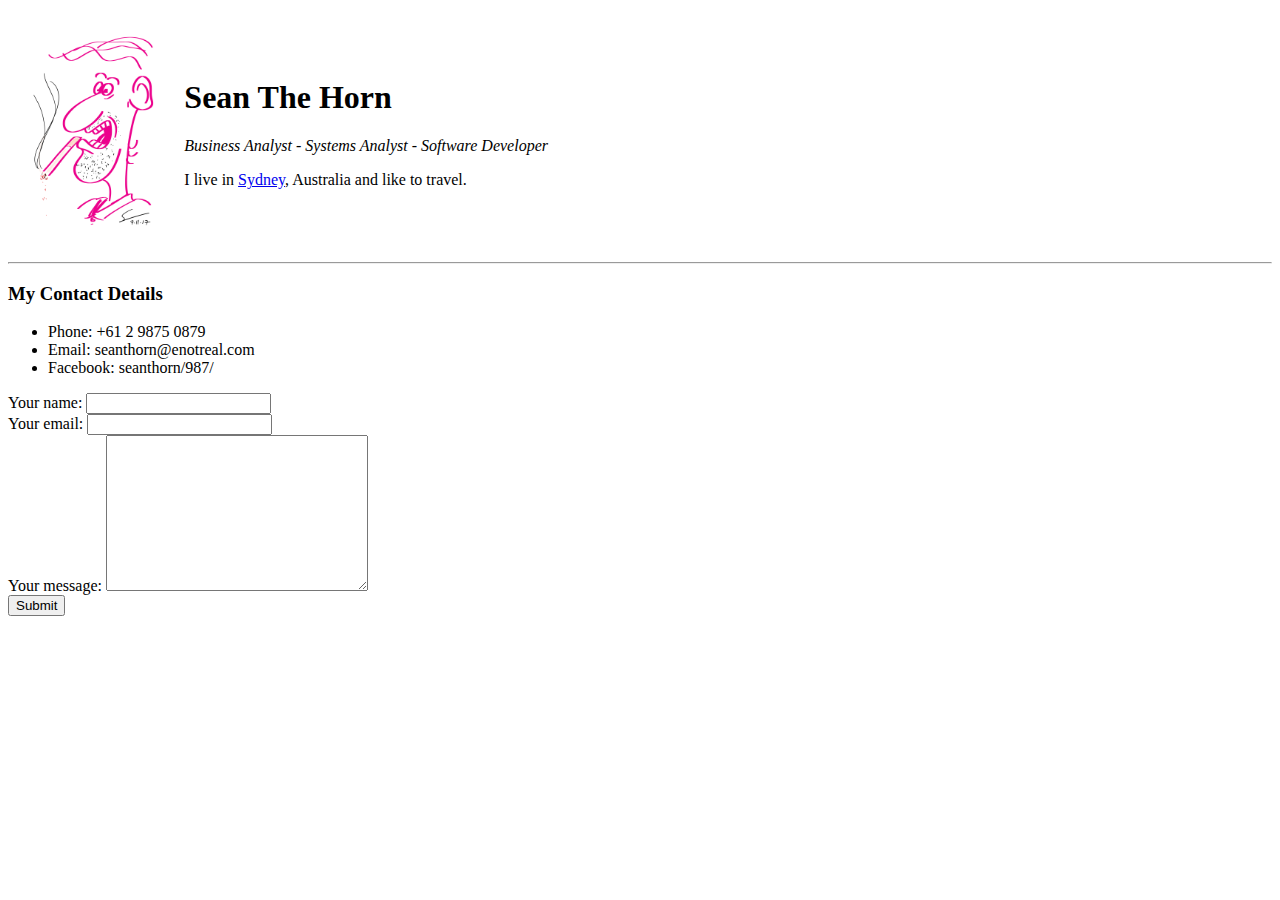
==== contact.html @ a5683ca6 "Add initial cv website files" ====
<!DOCTYPE html>
<html lang="en" dir="ltr">

<head>
  <meta charset="utf-8">
  <title>Sean The Horn - Contact Me</title>
</head>

<body>
  <table cellspacing=20>
    <tr>
      <td><img src="images\Sketch001.png" alt="Sean The Horn sketch" height=200></td>
      <td>
        <h1>Sean The Horn</h1>
        <p><em>Business Analyst - Systems Analyst - Software Developer</em></p>
        <p>I live in <a href="https://www.sydney.com/">Sydney</a>, Australia and like to travel.</p>
      </td>
    </tr>
  </table>

  <hr>
  <h3>My Contact Details</h3>
  <ul>
    <li>Phone: +61 2 9875 0879</li>
    <li>Email: seanthorn@enotreal.com</li>
    <li>Facebook: seanthorn/987/</li>
  </ul>

<form action="mailto:seanthorn@notreal.com?subject=feedback" method="post" enctype="text/plain">
  <label>Your name:</label>
  <input type="text" name="yourName" value=""><br>
  <label>Your email:</label>
  <input type="email" name="yourEmail" value=""><br>
  <label>Your message:</label>
  <textarea name="yourMessage" rows="10" cols="30"></textarea><br>
  <input type="submit">
</form>


</body>

</html>
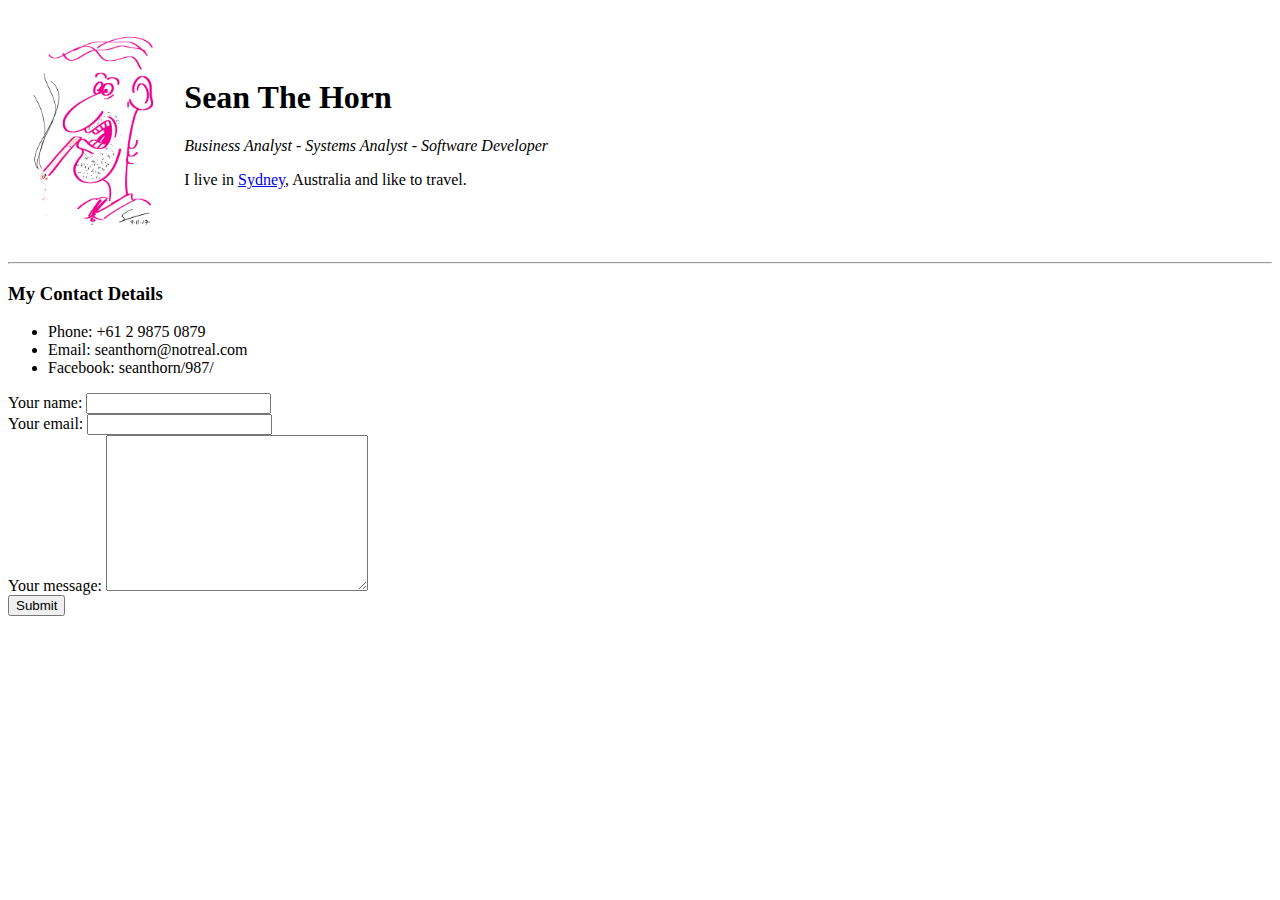
==== commit 95965a92: "Modift index and contact files" ====
--- a/contact.html
+++ b/contact.html
@@ -22,7 +22,7 @@
   <h3>My Contact Details</h3>
   <ul>
     <li>Phone: +61 2 9875 0879</li>
-    <li>Email: seanthorn@enotreal.com</li>
+    <li>Email: seanthorn@notreal.com</li>
     <li>Facebook: seanthorn/987/</li>
   </ul>
 
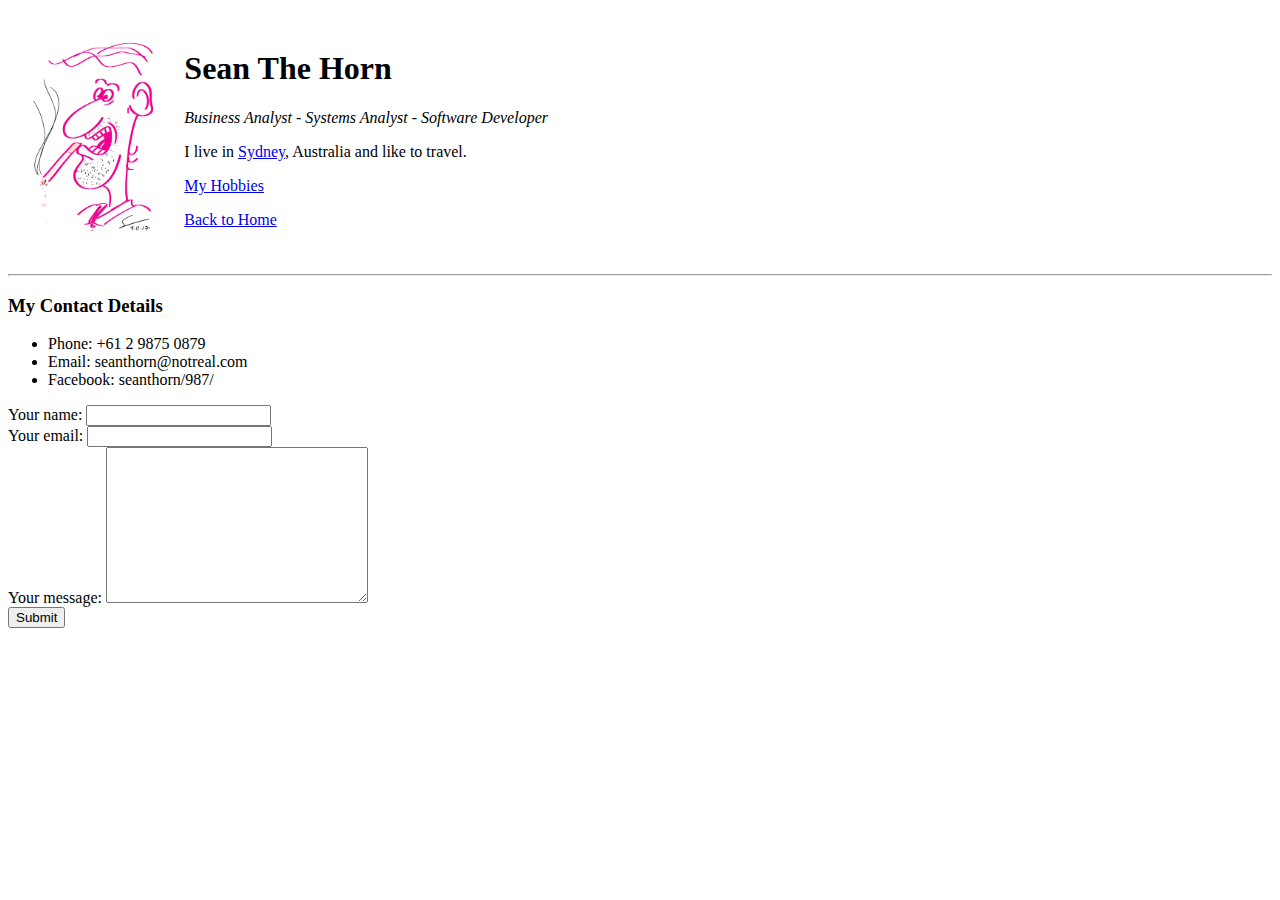
==== commit 39ea76a0: "Modify index, contact and hobbies files" ====
--- a/contact.html
+++ b/contact.html
@@ -14,6 +14,8 @@
         <h1>Sean The Horn</h1>
         <p><em>Business Analyst - Systems Analyst - Software Developer</em></p>
         <p>I live in <a href="https://www.sydney.com/">Sydney</a>, Australia and like to travel.</p>
+        <p><a href="hobbies.html">My Hobbies</a></p>
+        <p><a href="index.html">Back to Home</a></p>
       </td>
     </tr>
   </table>
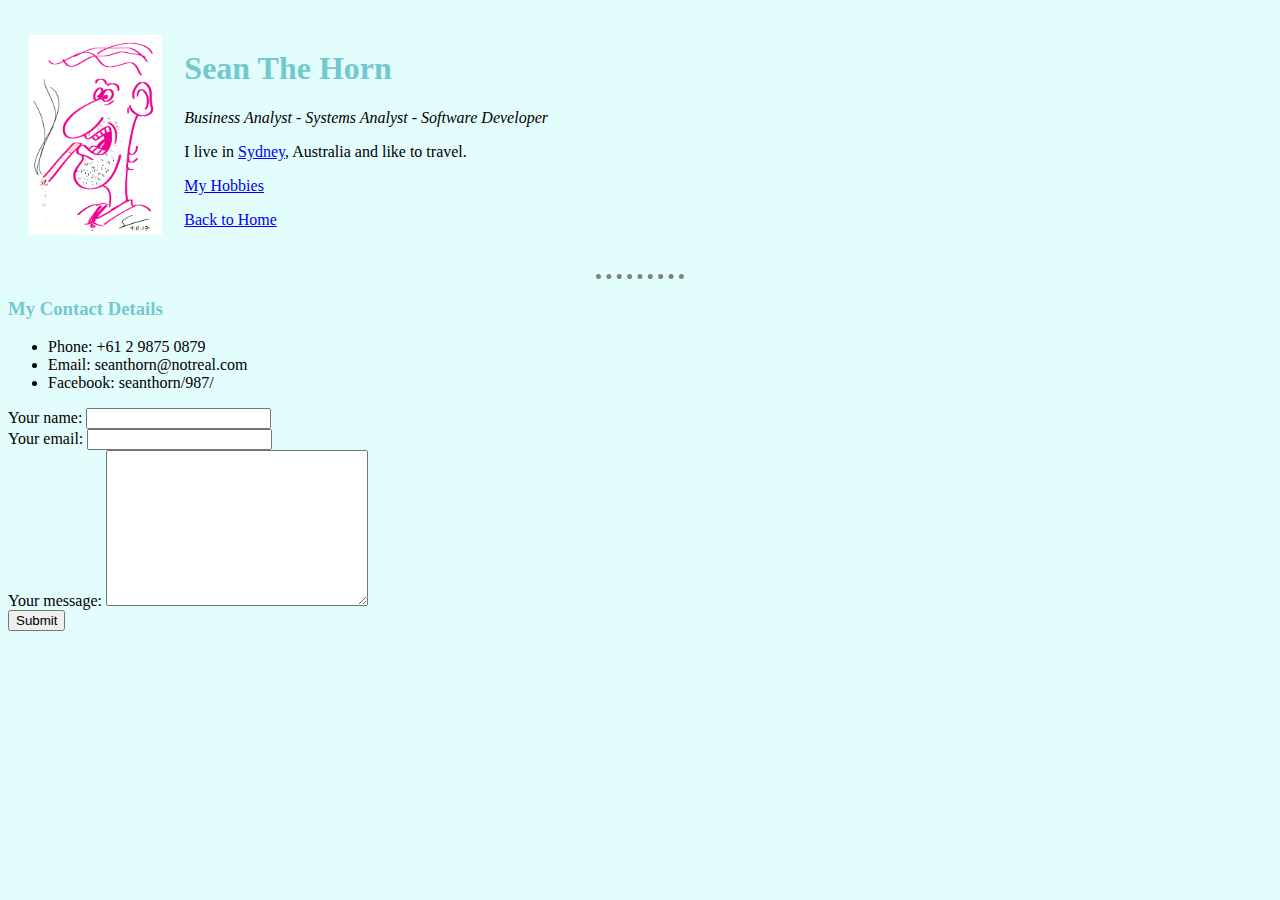
==== commit 567216b2: "Update to use external css" ====
--- a/contact.html
+++ b/contact.html
@@ -4,9 +4,10 @@
 <head>
   <meta charset="utf-8">
   <title>Sean The Horn - Contact Me</title>
+  <link rel="stylesheet" href="css/styles.css">
 </head>
 
-<body>
+<body style="background-color: #e3fdfd;">
   <table cellspacing=20>
     <tr>
       <td><img src="images\Sketch001.png" alt="Sean The Horn sketch" height=200></td>
--- a/css/styles.css
+++ b/css/styles.css
@@ -0,0 +1,19 @@
+  body {
+    background-color: #e3fdfd;
+  }
+
+  hr {
+    border-style: none;
+    border-top-style: dotted;
+    border-color: grey;
+    border-width: 5px;
+    width: 7%;
+  }
+
+  h1 {
+    color: #71c9ce;
+  }
+
+  h3 {
+    color: #71c9ce;
+  }
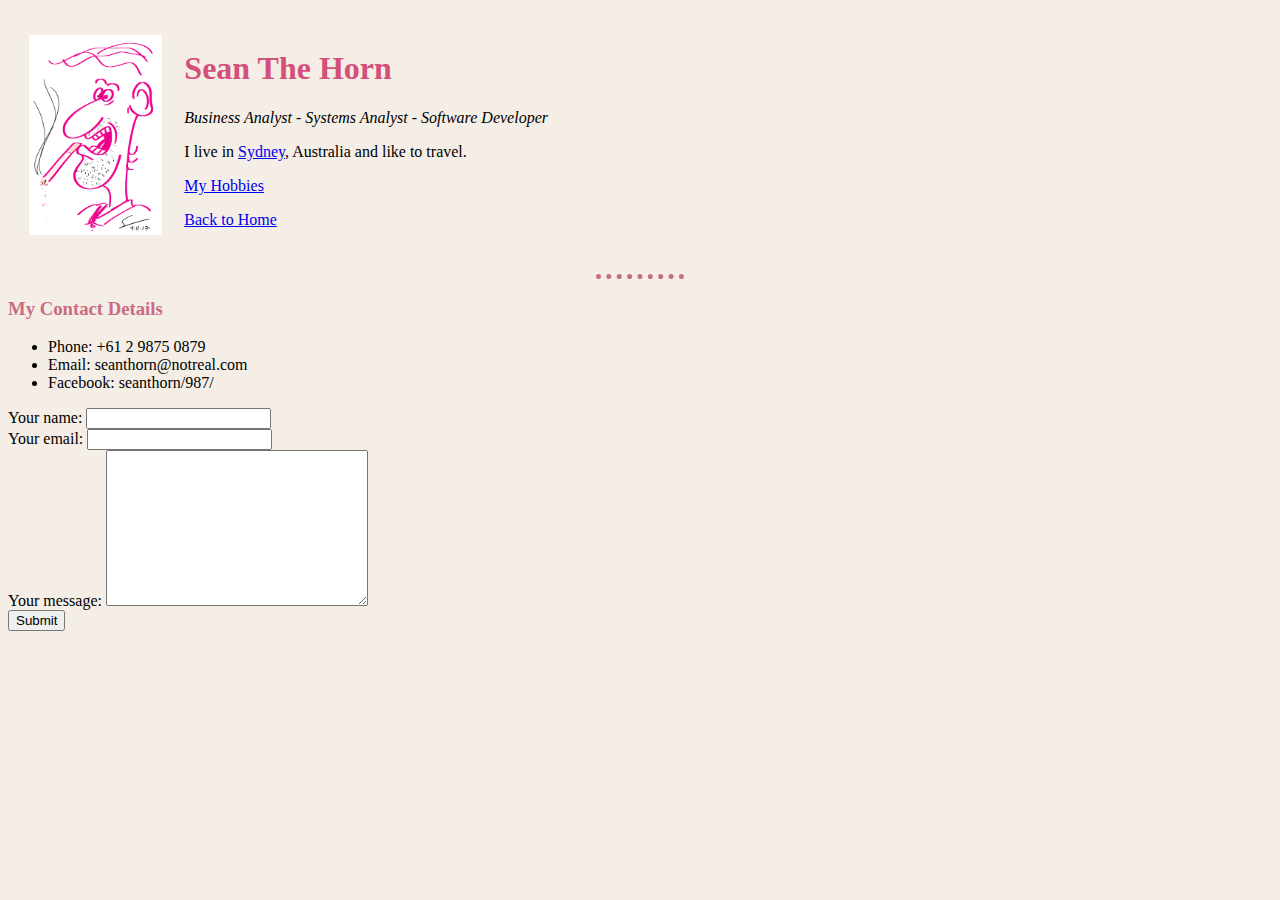
==== commit a1bfc92e: "Add files via upload" ====
--- a/contact.html
+++ b/contact.html
@@ -7,7 +7,7 @@
   <link rel="stylesheet" href="css/styles.css">
 </head>
 
-<body style="background-color: #e3fdfd;">
+<body>
   <table cellspacing=20>
     <tr>
       <td><img src="images\Sketch001.png" alt="Sean The Horn sketch" height=200></td>
--- a/css/styles.css
+++ b/css/styles.css
@@ -1,19 +1,19 @@
   body {
-    background-color: #e3fdfd;
+    background-color: #f5eee6;
   }
 
   hr {
     border-style: none;
     border-top-style: dotted;
-    border-color: grey;
+    border-color: #c86b85;
     border-width: 5px;
     width: 7%;
   }
 
   h1 {
-    color: #71c9ce;
+    color: #d45079;
   }
 
   h3 {
-    color: #71c9ce;
+    color: #c86b85;
   }
